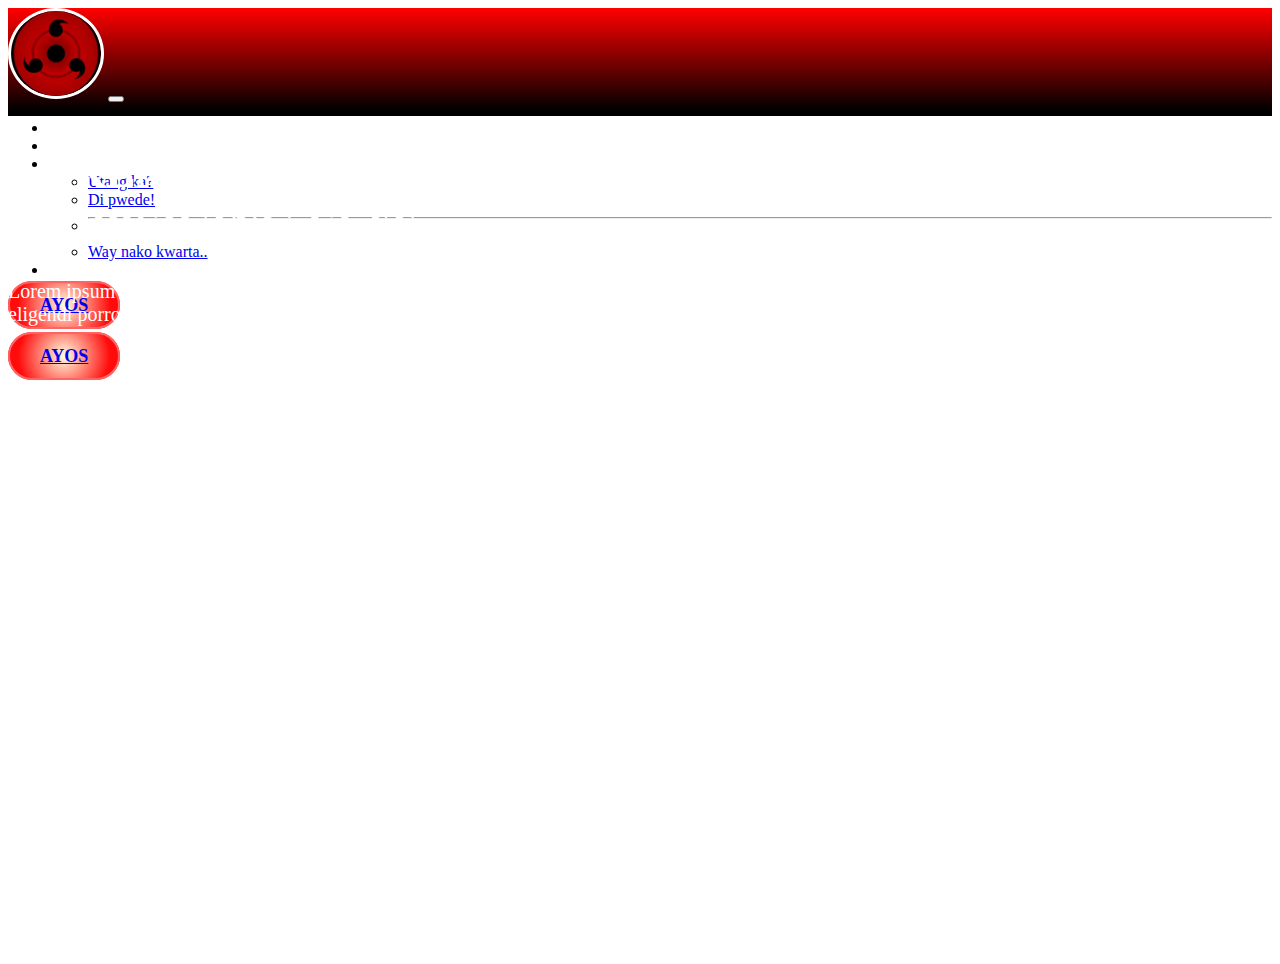
==== index.html @ bcce8194 "first commit" ====
<!DOCTYPE html>
<html lang="en">

<head>
    <meta charset="UTF-8">
    <meta name="viewport" content="width=device-width, initial-scale=1.0">
    <title>Crash Out</title>
    <link href="https://cdn.jsdelivr.net/npm/bootstrap@5.2.3/dist/css/bootstrap.min.css" rel="stylesheet"
        integrity="sha384-rbsA2VBKQhggwzxH7pPCaAqO46MgnOM80zW1RWuH61DGLwZJEdK2Kadq2F9CUG65" crossorigin="anonymous">
    <script src="https://cdn.jsdelivr.net/npm/bootstrap@5.2.3/dist/js/bootstrap.bundle.min.js"
        integrity="sha384-kenU1KFdBIe4zVF0s0G1M5b4hcpxyD9F7jL+jjXkk+Q2h455rYXK/7HAuoJl+0I4"
        crossorigin="anonymous"></script>
    <link rel="icon" type="image/x-icon" href="gags.jpg" alt="eyecon">
    <link rel="stylesheet" href="style.css">
</head>

<body>
    <nav class="navbar navbar-expand-lg">
        <div class="container">
            <img src="gags.jpg" alt="mata" class="imga">
            <button class="navbar-toggler" type="button" data-bs-toggle="collapse"
                data-bs-target="#navbarSupportedContent" aria-controls="navbarSupportedContent" aria-expanded="false"
                aria-label="Toggle navigation">
                <span class="navbar-toggler-icon"></span>
            </button>
            <div class="collapse navbar-collapse" id="navbarSupportedContent">
                <ul class="navbar-nav mx-auto mb-2 mb-lg-0">
                    <li class="nav-item">
                        <a class="nav-link" aria-current="page" href="#">Home</a>
                    </li>
                    <li class="nav-item">
                        <a class="nav-link" href="#">Link</a>
                    </li>
                    <li class="nav-item dropdown">
                        <a class="nav-link dropdown-toggle" href="#" role="button" data-bs-toggle="dropdown"
                            aria-expanded="false">
                            Dropdown
                        </a>
                        <ul class="dropdown-menu">
                            <li><a class="dropdown-item" href="#">Utang ka?</a></li>
                            <li><a class="dropdown-item" href="#">Di pwede!</a></li>
                            <li>
                                <hr class="dropdown-divider">
                            </li>
                            <li><a class="dropdown-item" href="#">Way nako kwarta..</a></li>
                        </ul>
                    </li>
                    <li class="nav-item">
                        <a class="nav-link disabled" aria-disabled="true">Disabled</a>
                    </li>
                </ul>
                <a href="#" class="btn btn-iyot">AYOS</a>
            </div>
        </div>
    </nav>
    <!-- Hero Section -->
    <div class="banner d-flex align-items-center">
        <div class="container">
            <div class="row">
                <div class="col-lg-12">
                    <h1>Lorem ipsum dolor, sit amet consectetur adipisicing elit.</h1>
                    <p>Lorem ipsum dolor sit amet consectetur adipisicing elit. Porro, dolorum sequi. Voluptatum
                        consequatur culpa et velit, eos nisi explicabo consequuntur error eligendi porro necessitatibus
                        modi inventore excepturi enim fugiat rem.</p>
                        <a href="#" class="btn btn-iyot">AYOS</a>
                </div>
            </div>
        </div>
    </div>
</body>

</html>
---- style.css ----
.navbar {
    background: linear-gradient(0deg, rgba(0,0,0,1) 5%, rgba(0,0,0,1) 5%, rgba(255,0,0,1) 100%);
    height: 12vh;
    box-shadow: 2px;
}

.navbar .nav-link {
    color: white;
    text-transform: uppercase;
    font-weight: 900;
}

.btn {
    padding: 12px 30px;
    font-weight: 900;
    font-size: 18px;
}

.btn-iyot {
    background: radial-gradient(circle, rgba(255,254,225,1) 0%, rgba(255,11,11,1) 79%);
    border: 2px solid rgb(255, 100, 100);
    border-radius: 60px;
    transition: all ease-in 0.5s;
}

.btn-iyot:hover {
    color: white;
    border: 2px solid rgb(255, 100, 100);
    background: radial-gradient(circle, rgba(240,40,40,1) 0%, rgba(255,254,225,1) 100%);
    transition: all ease-in 0.5s;
}

.imga {
    border-radius: 100%;
    width: 90px;
    border: 3px solid white;
}

.banner {
    background: url(red.jpg);
    height: 90vh;
    background-size: cover;
}

h1 {
    font-size: 45px;
    color: white;
    text-transform: uppercase;
    font-weight: 800;
}

.banner p {
    color: white;
    font-size: 20px;
}
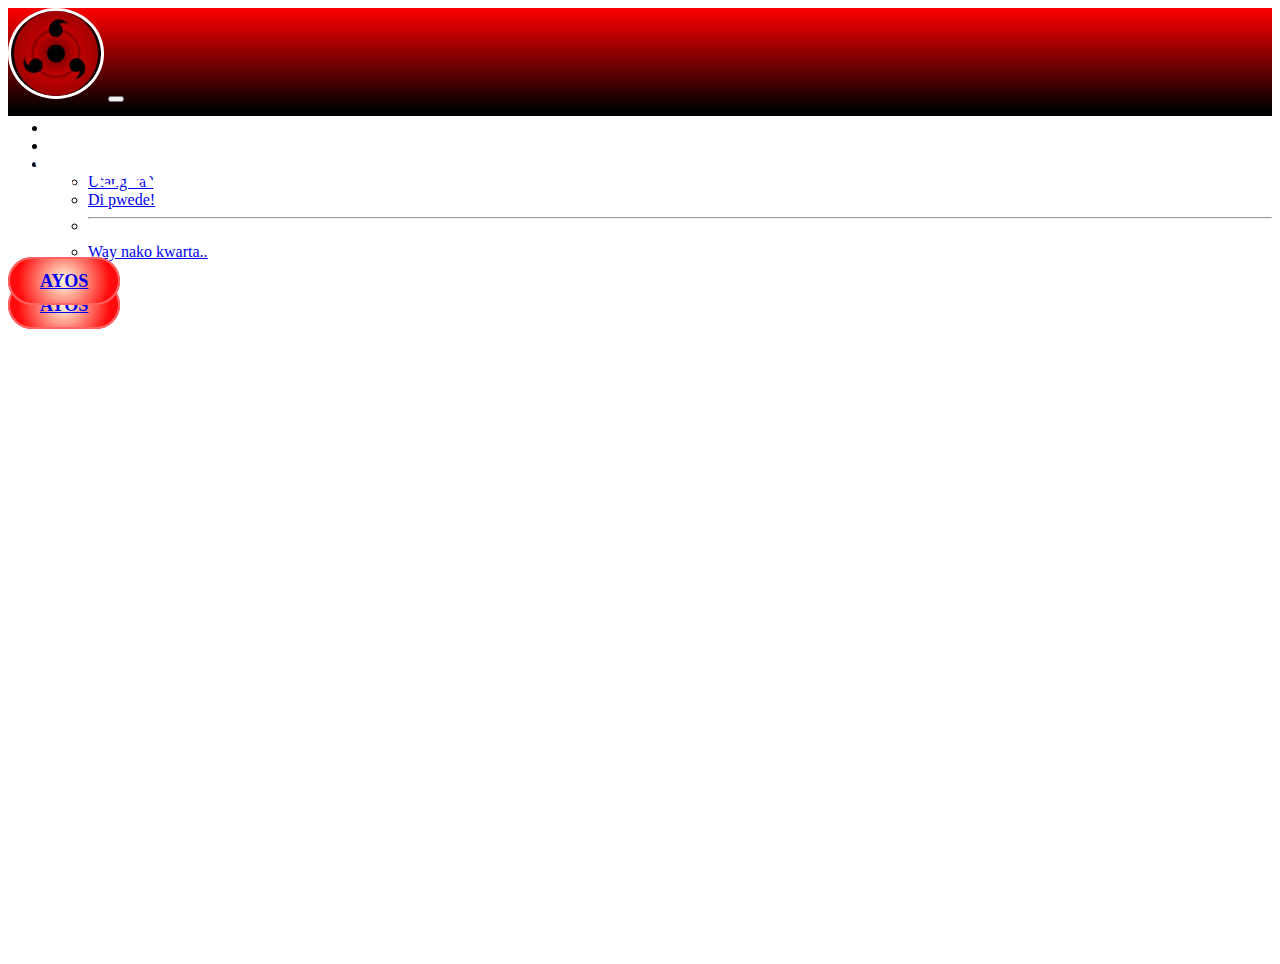
==== commit 29e9df1c: "Update index.html" ====
--- a/index.html
+++ b/index.html
@@ -58,10 +58,8 @@
         <div class="container">
             <div class="row">
                 <div class="col-lg-12">
-                    <h1>Lorem ipsum dolor, sit amet consectetur adipisicing elit.</h1>
-                    <p>Lorem ipsum dolor sit amet consectetur adipisicing elit. Porro, dolorum sequi. Voluptatum
-                        consequatur culpa et velit, eos nisi explicabo consequuntur error eligendi porro necessitatibus
-                        modi inventore excepturi enim fugiat rem.</p>
+                    <h1>GA-GRADUATE NGA BA TALAGA?.</h1>
+                    <p>Ewan.Find out on the next episode.</p>
                         <a href="#" class="btn btn-iyot">AYOS</a>
                 </div>
             </div>
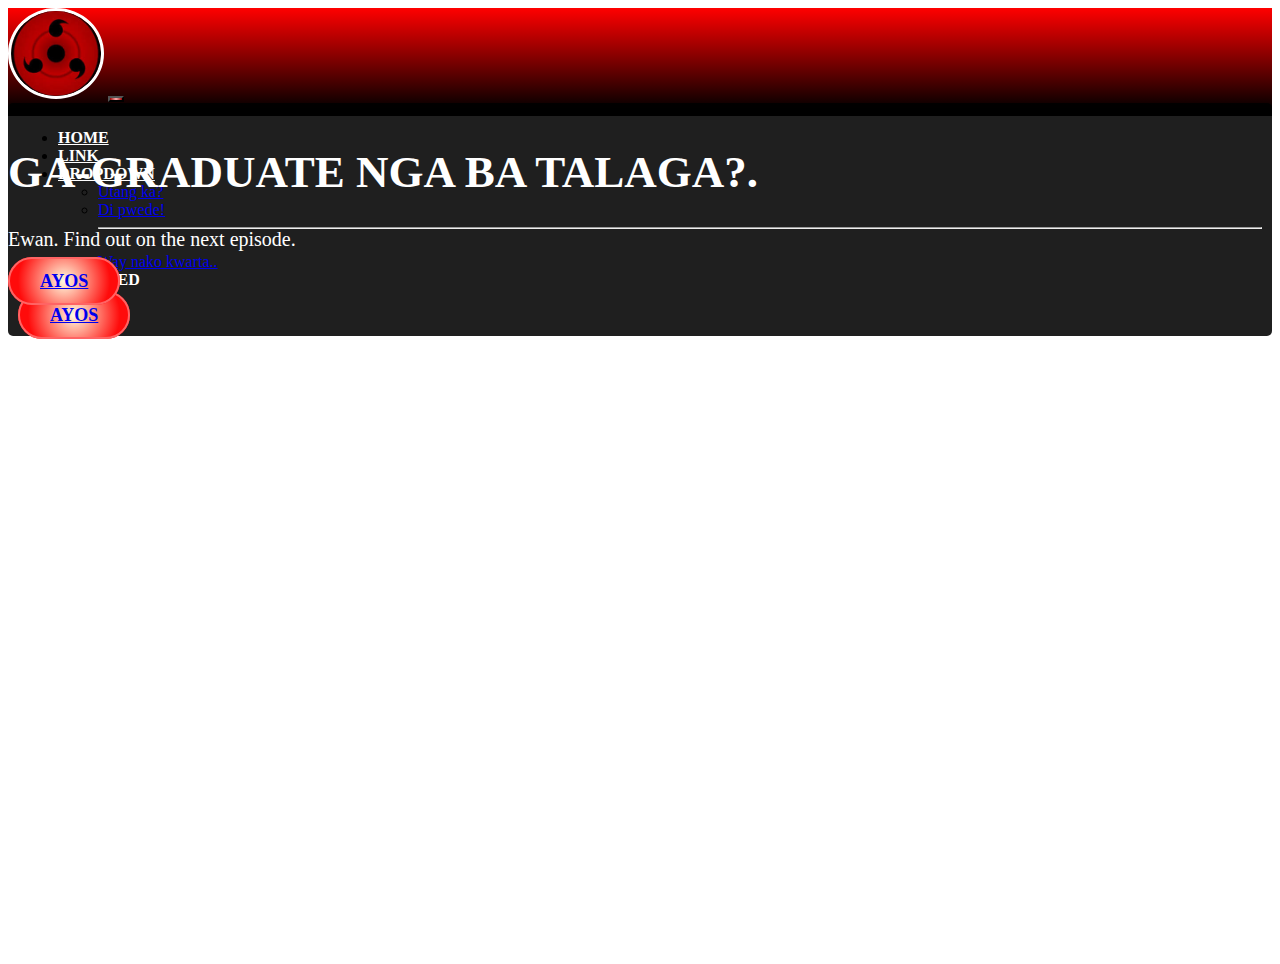
==== commit d566ed45: "Update index.html" ====
--- a/index.html
+++ b/index.html
@@ -59,7 +59,7 @@
             <div class="row">
                 <div class="col-lg-12">
                     <h1>GA-GRADUATE NGA BA TALAGA?.</h1>
-                    <p>Ewan.Find out on the next episode.</p>
+                    <p>Ewan. Find out on the next episode.</p>
                         <a href="#" class="btn btn-iyot">AYOS</a>
                 </div>
             </div>
@@ -67,4 +67,4 @@
     </div>
 </body>
 
-</html>+</html>
--- a/style.css
+++ b/style.css
@@ -4,10 +4,20 @@
     box-shadow: 2px;
 }
 
+.navbar-collapse {
+    background-color: rgba(0, 0, 0, 0.877);
+    padding: 10px;
+    border-radius: 5px;
+}
+
 .navbar .nav-link {
     color: white;
     text-transform: uppercase;
     font-weight: 900;
+}
+
+.navbar-toggler {
+    background: radial-gradient(circle, rgba(254,180,180,1) 0%, rgba(156,0,0,1) 100%);
 }
 
 .btn {
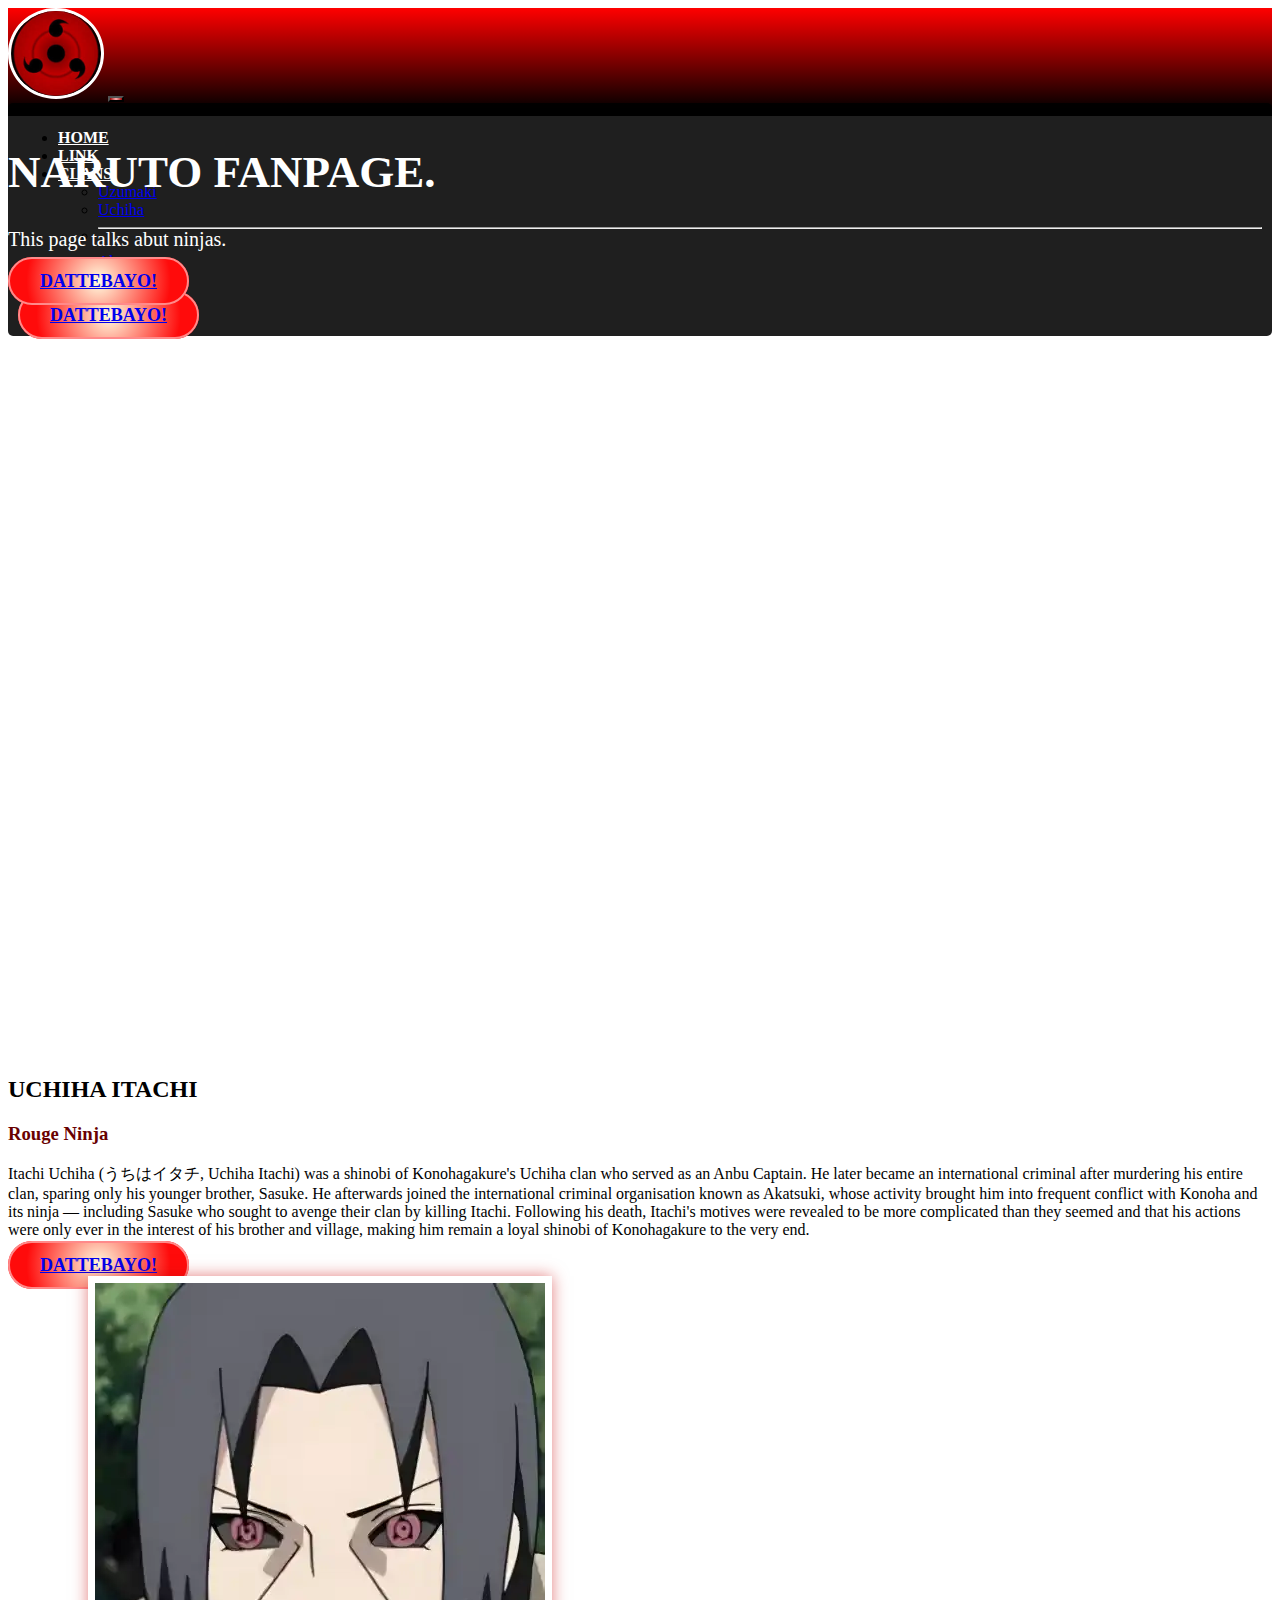
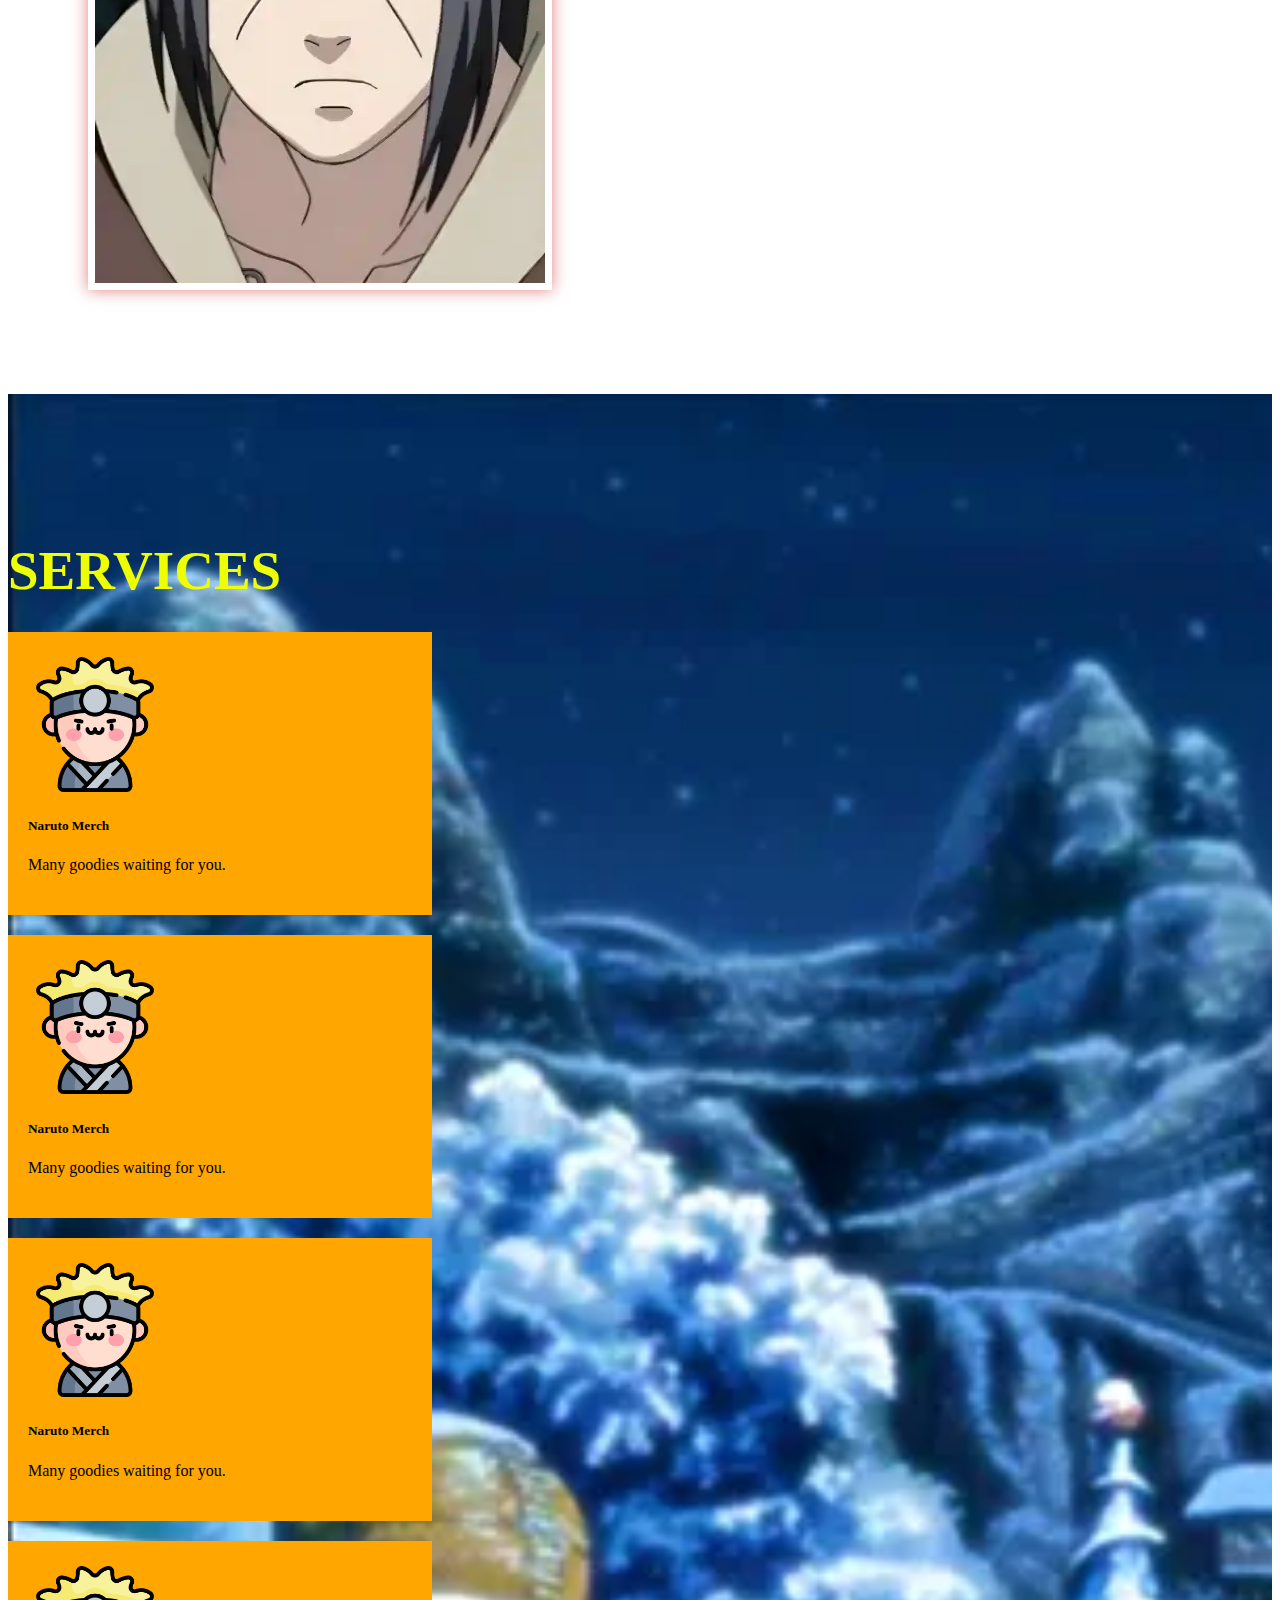
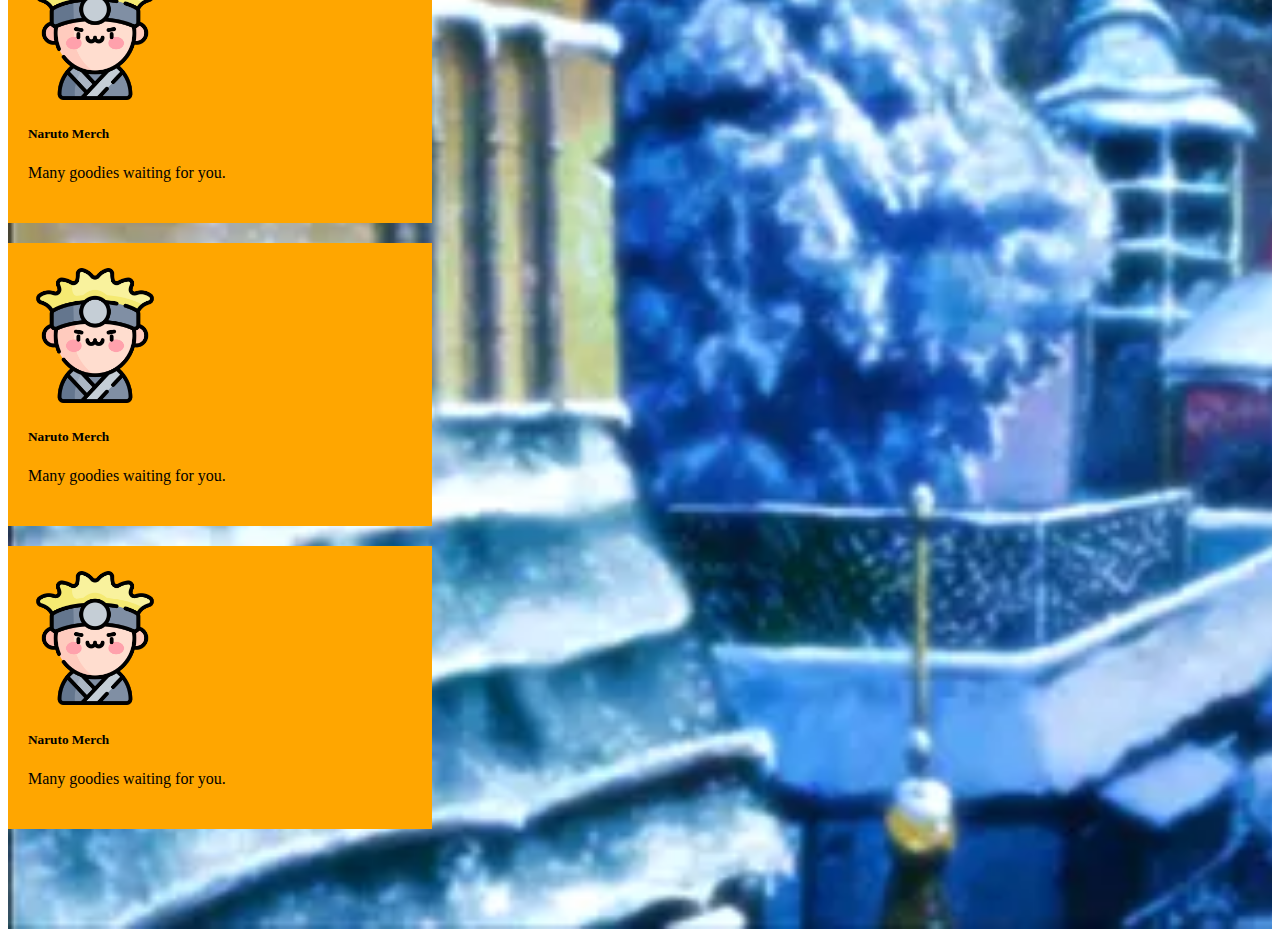
==== commit 02b5382c: "Add files via upload" ====
--- a/index.html
+++ b/index.html
@@ -26,7 +26,7 @@
             <div class="collapse navbar-collapse" id="navbarSupportedContent">
                 <ul class="navbar-nav mx-auto mb-2 mb-lg-0">
                     <li class="nav-item">
-                        <a class="nav-link" aria-current="page" href="#">Home</a>
+                        <a class="nav-link" id="tumok" aria-current="page" href="#">Home</a>
                     </li>
                     <li class="nav-item">
                         <a class="nav-link" href="#">Link</a>
@@ -34,22 +34,22 @@
                     <li class="nav-item dropdown">
                         <a class="nav-link dropdown-toggle" href="#" role="button" data-bs-toggle="dropdown"
                             aria-expanded="false">
-                            Dropdown
+                            Clans
                         </a>
                         <ul class="dropdown-menu">
-                            <li><a class="dropdown-item" href="#">Utang ka?</a></li>
-                            <li><a class="dropdown-item" href="#">Di pwede!</a></li>
+                            <li><a class="dropdown-item" href="#">Uzumaki</a></li>
+                            <li><a class="dropdown-item" href="#">Uchiha</a></li>
                             <li>
                                 <hr class="dropdown-divider">
                             </li>
-                            <li><a class="dropdown-item" href="#">Way nako kwarta..</a></li>
+                            <li><a class="dropdown-item" href="#">Aburame</a></li>
                         </ul>
                     </li>
                     <li class="nav-item">
                         <a class="nav-link disabled" aria-disabled="true">Disabled</a>
                     </li>
                 </ul>
-                <a href="#" class="btn btn-iyot">AYOS</a>
+                <a href="#" class="btn btn-iyot">DATTEBAYO!</a>
             </div>
         </div>
     </nav>
@@ -58,13 +58,93 @@
         <div class="container">
             <div class="row">
                 <div class="col-lg-12">
-                    <h1>GA-GRADUATE NGA BA TALAGA?.</h1>
-                    <p>Ewan. Find out on the next episode.</p>
-                        <a href="#" class="btn btn-iyot">AYOS</a>
+                    <h1>Naruto Fanpage.</h1>
+                    <p>This page talks abut ninjas.</p>
+                        <a href="#" class="btn btn-iyot">DATTEBAYO!</a>
                 </div>
             </div>
         </div>
     </div>
+
+    <!-- About Section -->
+    <section id="about">
+        <div class="container">
+            <div class="row">
+                <div class="col-lg-6">
+                    <h2>Uchiha Itachi</h3>
+                    <h3>Rouge Ninja</h2>
+                    <p>Itachi Uchiha (うちはイタチ, Uchiha Itachi) was a shinobi of Konohagakure's Uchiha clan who served as an Anbu Captain. He later became an international criminal after murdering his entire clan, sparing only his younger brother, Sasuke. He afterwards joined the international criminal organisation known as Akatsuki, whose activity brought him into frequent conflict with Konoha and its ninja — including Sasuke who sought to avenge their clan by killing Itachi. Following his death, Itachi's motives were revealed to be more complicated than they seemed and that his actions were only ever in the interest of his brother and village, making him remain a loyal shinobi of Konohagakure to the very end.</p>
+                    <a href="#" class="btn btn-iyot">DATTEBAYO!</a>
+                </div>
+                <div class="col-lg-6">
+                    <img src="gagu.webp" alt="abnu">
+                </div>
+            </div>
+        </div>
+    </section>
+
+    <!-- Services -->
+     <section class="services">
+        <div class="container">
+            <h2 class="text-center">Services</h2>
+            <div class="row">
+                <div class="col d-flex justify-content-center">
+                    <div class="card" style="width: 24rem;">
+                        <img src="ninja.png" class="card-img-top mx-auto" alt="...">
+                        <div class="card-body text-center">
+                            <h5 class="card-title">Naruto Merch</h5>
+                          <p class="card-text">Many goodies waiting for you.</p>
+                        </div>
+                      </div>
+                </div>
+                <div class="col d-flex justify-content-center">
+                    <div class="card" style="width: 24rem;">
+                        <img src="ninja.png" class="card-img-top mx-auto" alt="...">
+                        <div class="card-body text-center">
+                            <h5 class="card-title">Naruto Merch</h5>
+                          <p class="card-text">Many goodies waiting for you.</p>
+                        </div>
+                      </div>
+                </div>
+                <div class="col d-flex justify-content-center">
+                    <div class="card" style="width: 24rem;">
+                        <img src="ninja.png" class="card-img-top mx-auto" alt="...">
+                        <div class="card-body text-center">
+                            <h5 class="card-title">Naruto Merch</h5>
+                          <p class="card-text">Many goodies waiting for you.</p>
+                        </div>
+                      </div>
+                </div>
+                <div class="col d-flex justify-content-center">
+                    <div class="card" style="width: 24rem;">
+                        <img src="ninja.png" class="card-img-top mx-auto" alt="...">
+                        <div class="card-body text-center">
+                            <h5 class="card-title">Naruto Merch</h5>
+                          <p class="card-text">Many goodies waiting for you.</p>
+                        </div>
+                      </div>
+                </div>
+                <div class="col d-flex justify-content-center">
+                    <div class="card" style="width: 24rem;">
+                        <img src="ninja.png" class="card-img-top mx-auto" alt="...">
+                        <div class="card-body text-center">
+                            <h5 class="card-title">Naruto Merch</h5>
+                          <p class="card-text">Many goodies waiting for you.</p>
+                        </div>
+                      </div>
+                </div>
+                <div class="col d-flex justify-content-center">
+                    <div class="card" style="width: 24rem;">
+                        <img src="ninja.png" class="card-img-top mx-auto" alt="...">
+                        <div class="card-body text-center">
+                            <h5 class="card-title">Naruto Merch</h5>
+                          <p class="card-text">Many goodies waiting for you.</p>
+                        </div>
+                      </div>
+                </div>
+            </div>
+        </div>
+     </section>
 </body>
 
 </html>
--- a/style.css
+++ b/style.css
@@ -1,5 +1,5 @@
 .navbar {
-    background: linear-gradient(0deg, rgba(0,0,0,1) 5%, rgba(0,0,0,1) 5%, rgba(255,0,0,1) 100%);
+    background: linear-gradient(0deg, rgba(0, 0, 0, 1) 5%, rgba(0, 0, 0, 1) 5%, rgba(255, 0, 0, 1) 100%);
     height: 12vh;
     box-shadow: 2px;
 }
@@ -17,7 +17,7 @@
 }
 
 .navbar-toggler {
-    background: radial-gradient(circle, rgba(254,180,180,1) 0%, rgba(156,0,0,1) 100%);
+    background: radial-gradient(circle, rgba(254, 180, 180, 1) 0%, rgba(156, 0, 0, 1) 100%);
 }
 
 .btn {
@@ -27,8 +27,8 @@
 }
 
 .btn-iyot {
-    background: radial-gradient(circle, rgba(255,254,225,1) 0%, rgba(255,11,11,1) 79%);
-    border: 2px solid rgb(255, 100, 100);
+    background: radial-gradient(circle, rgba(255, 254, 225, 1) 0%, rgba(255, 11, 11, 1) 79%);
+    border: 2px solid rgb(255, 138, 138);
     border-radius: 60px;
     transition: all ease-in 0.5s;
 }
@@ -36,7 +36,7 @@
 .btn-iyot:hover {
     color: white;
     border: 2px solid rgb(255, 100, 100);
-    background: radial-gradient(circle, rgba(240,40,40,1) 0%, rgba(255,254,225,1) 100%);
+    background: radial-gradient(circle, rgba(240, 40, 40, 1) 0%, rgba(255, 254, 225, 1) 100%);
     transition: all ease-in 0.5s;
 }
 
@@ -64,3 +64,60 @@
     font-size: 20px;
 }
 
+section {
+    padding: 100px 0;
+}
+
+#about h2 {
+    font-weight: 800;
+    text-transform: uppercase;
+}
+
+#about h3 {
+    color: rgb(105, 1, 1);
+}
+
+#about img {
+    border: 7px solid rgb(255, 255, 255);
+    box-shadow: 0 0 15px 0 rgba(202, 12, 12, 0.521);
+    margin-left: 80px;
+}
+
+.card-img-top {
+    width: 35%;
+}
+
+.card {
+    background-color: rgb(255, 166, 0);
+    padding: 25px 20px;
+    transition: all ease-in 0.5s;
+    margin-top: 20px;
+}
+
+.card:hover {
+    background: rgb(217, 198, 111);
+    background: radial-gradient(circle, rgb(235, 117, 48) 0%, rgb(241, 92, 5) 100%);
+}
+
+.card:hover .card-title,
+.card:hover .card-text {
+    color: #ffffff;
+}
+
+.services h2 {
+    text-transform: uppercase;
+    font-weight: 800;
+    font-size: 55px;
+    color: rgb(238, 255, 0);
+    margin-bottom: 30px;
+}
+
+.services {
+    background: url(konoha.webp);
+    background-size: cover;
+}
+
+/* #about {
+    background: url(konoha.webp);
+    background-size: cover;
+} */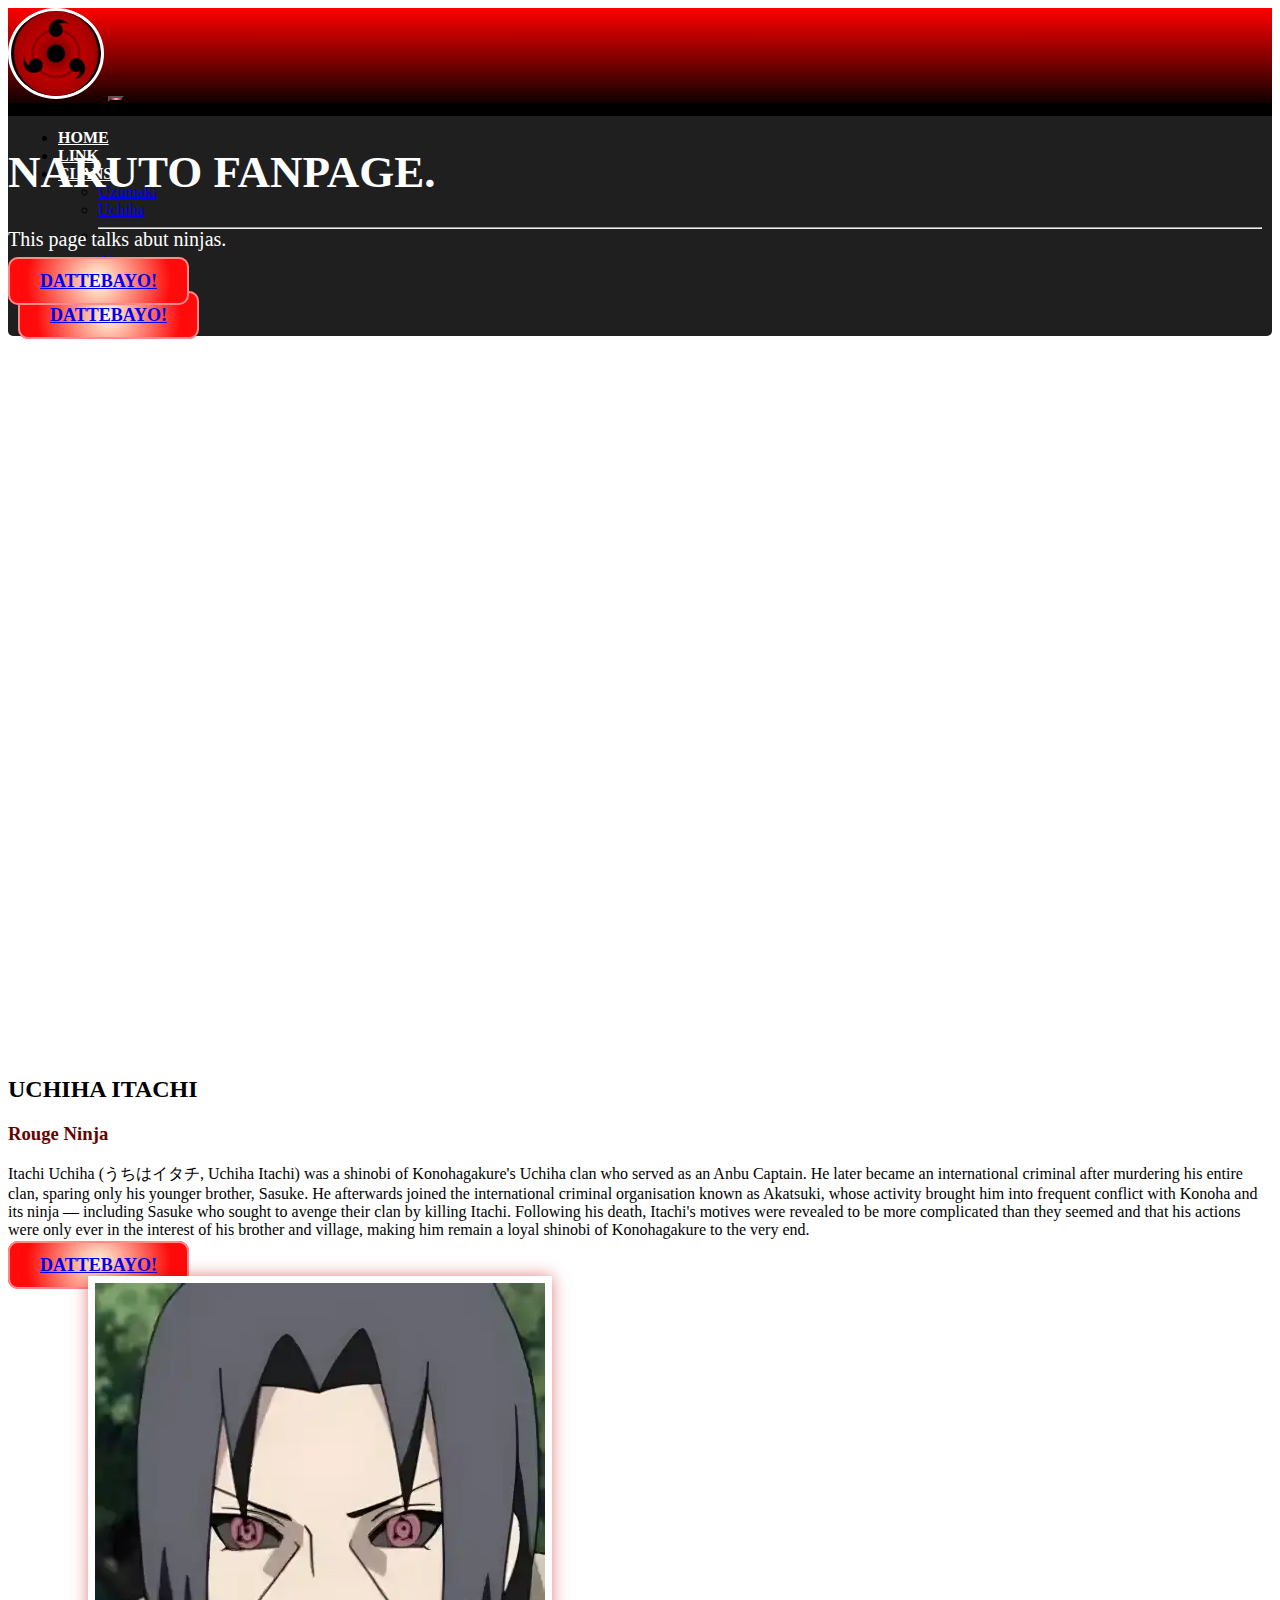
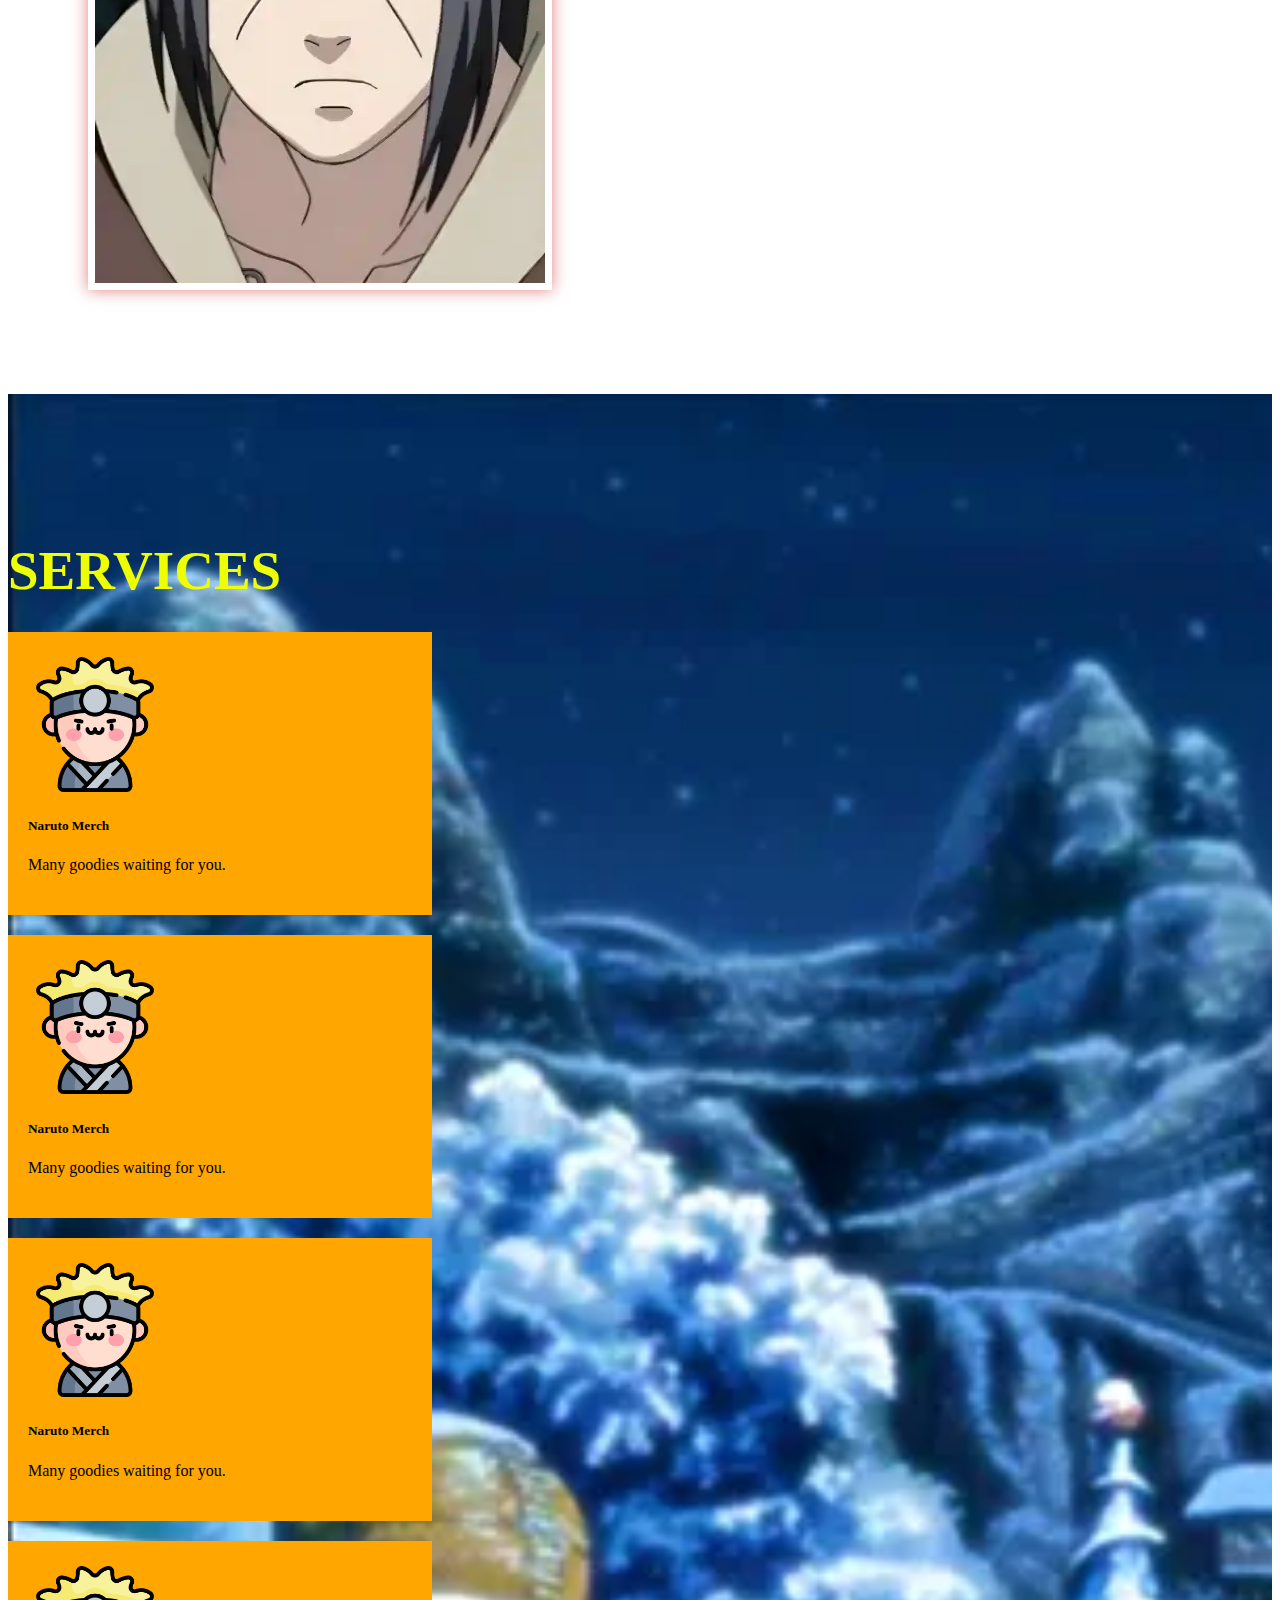
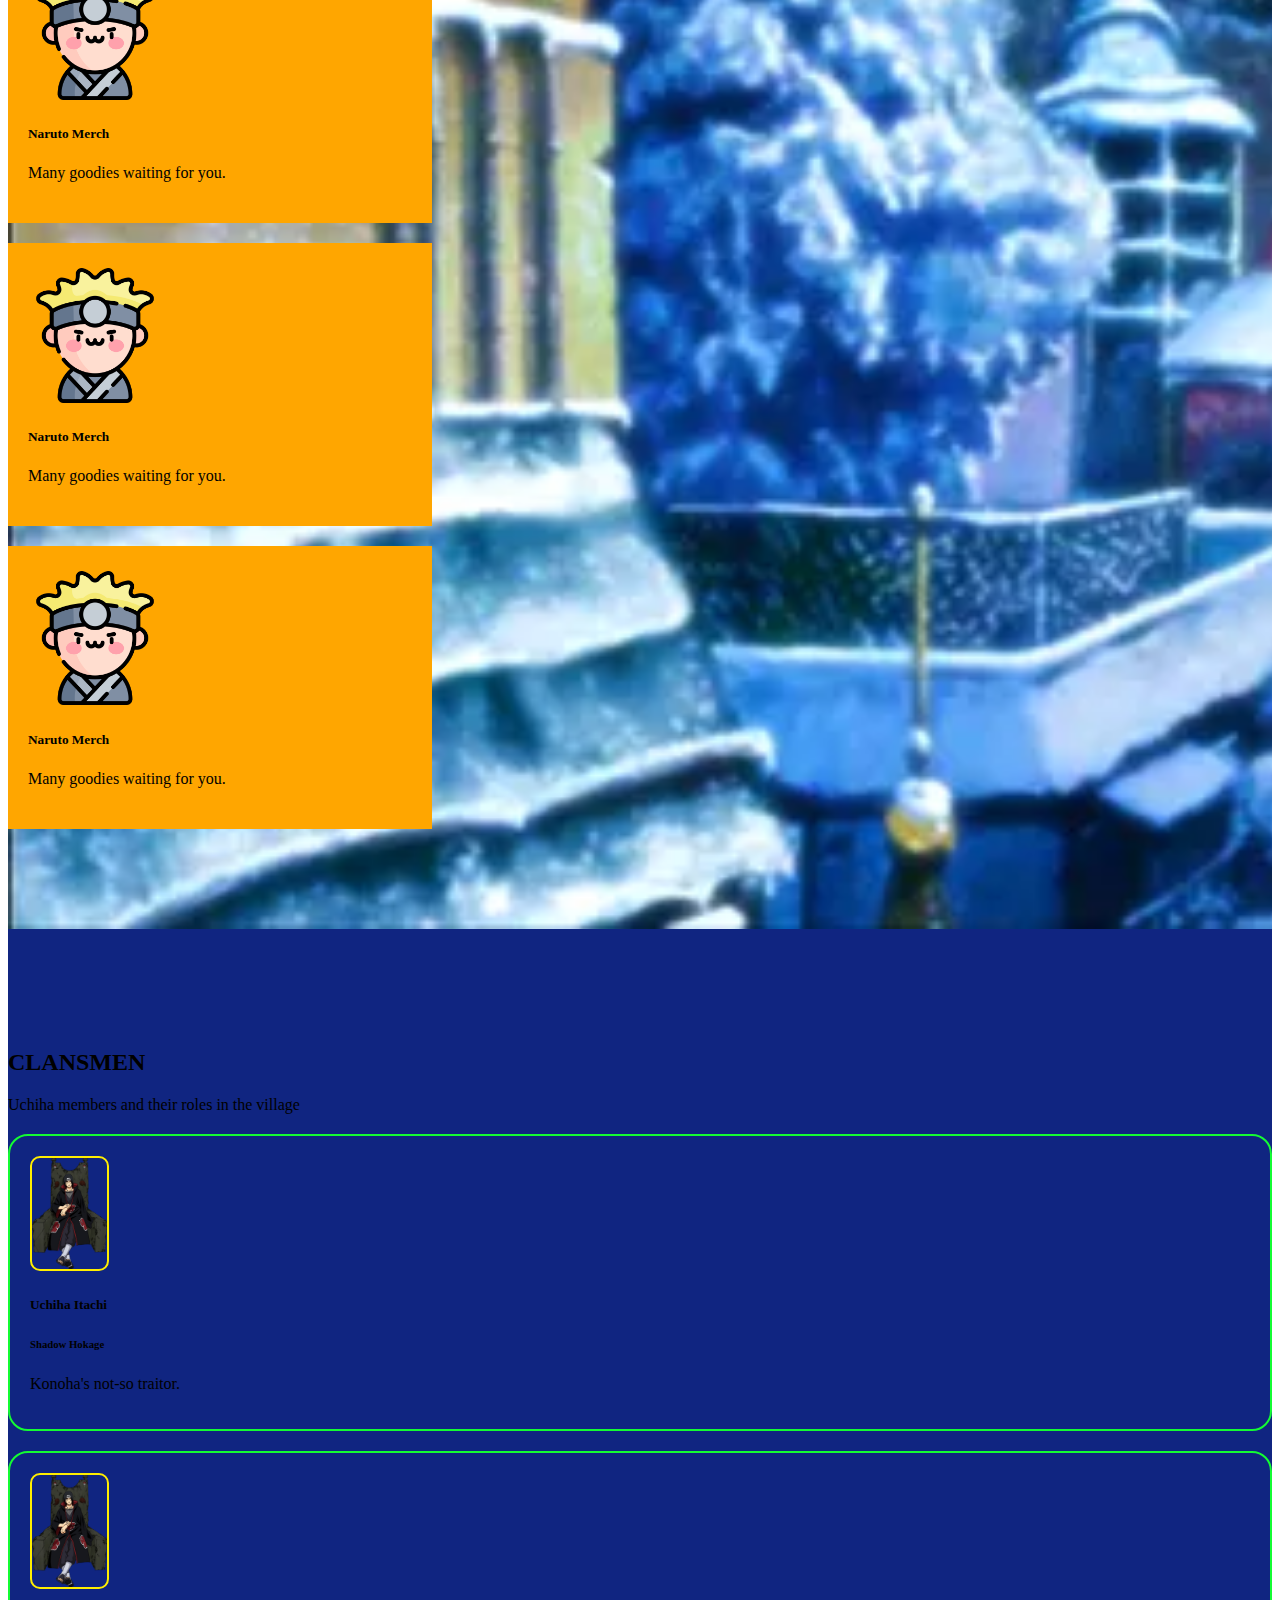
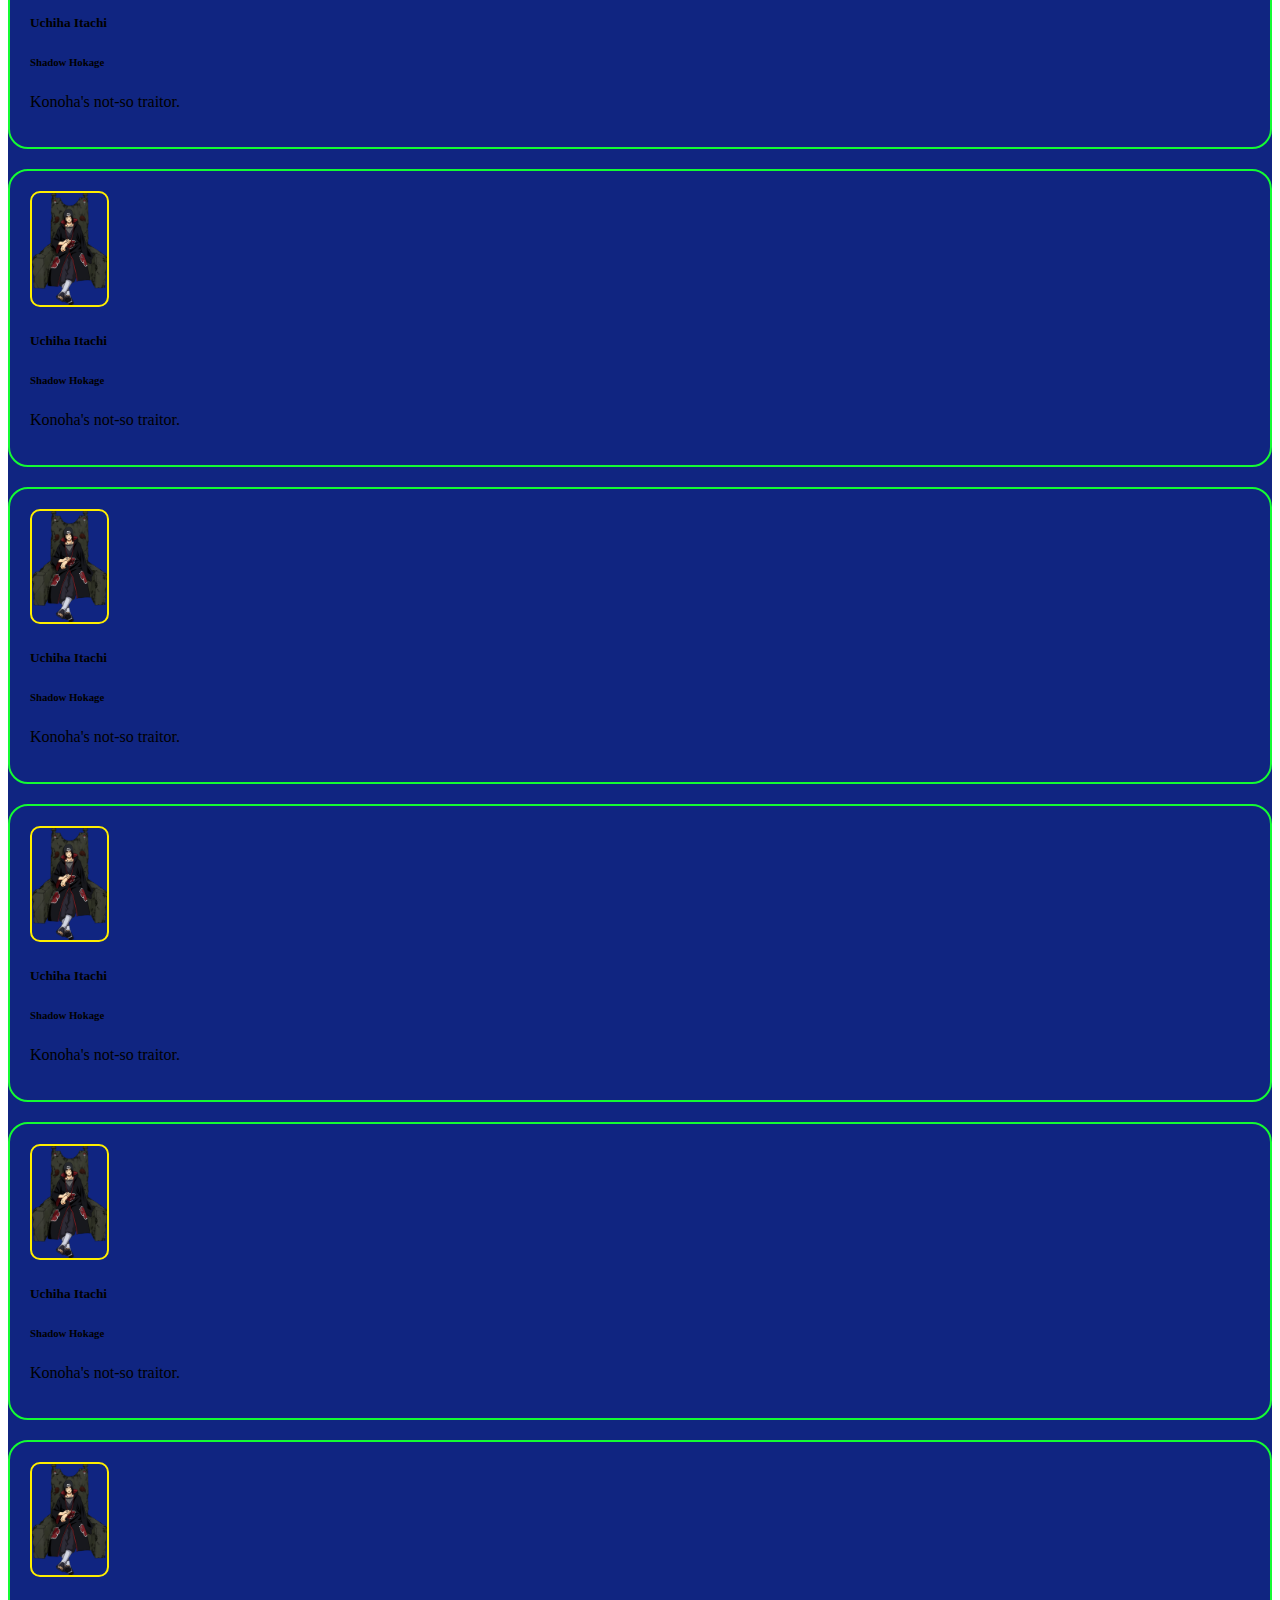
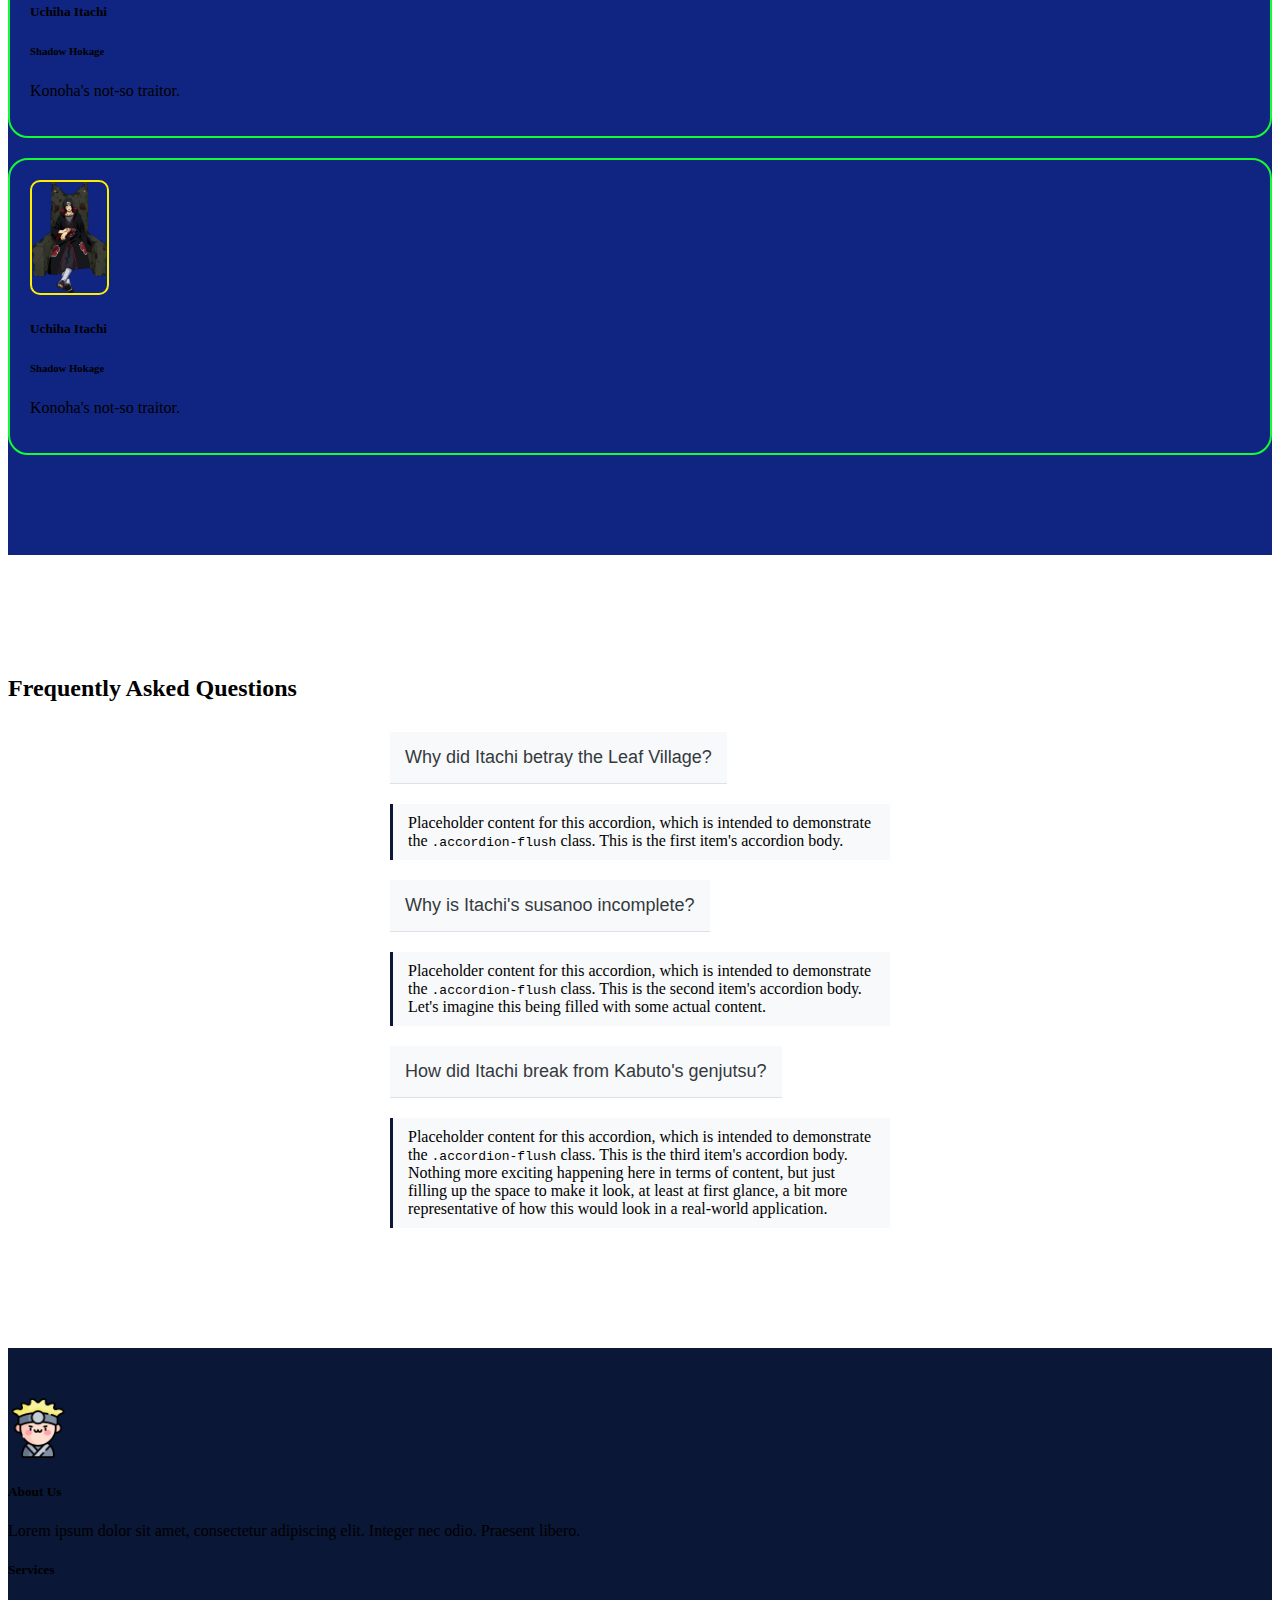
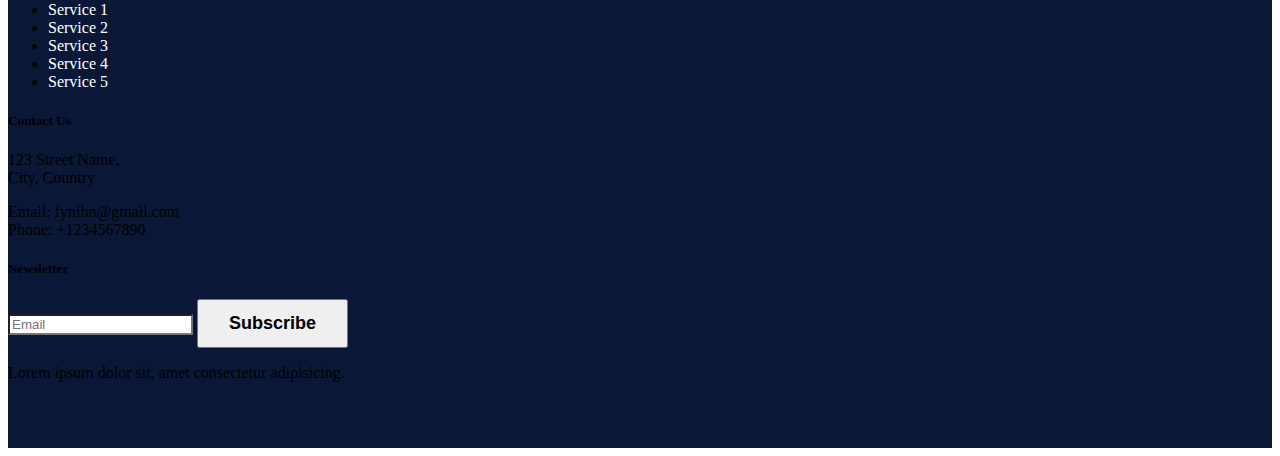
==== commit 7d8beeaa: "Add files via upload" ====
--- a/index.html
+++ b/index.html
@@ -60,7 +60,7 @@
                 <div class="col-lg-12">
                     <h1>Naruto Fanpage.</h1>
                     <p>This page talks abut ninjas.</p>
-                        <a href="#" class="btn btn-iyot">DATTEBAYO!</a>
+                    <a href="#" class="btn btn-iyot">DATTEBAYO!</a>
                 </div>
             </div>
         </div>
@@ -72,8 +72,16 @@
             <div class="row">
                 <div class="col-lg-6">
                     <h2>Uchiha Itachi</h3>
-                    <h3>Rouge Ninja</h2>
-                    <p>Itachi Uchiha (うちはイタチ, Uchiha Itachi) was a shinobi of Konohagakure's Uchiha clan who served as an Anbu Captain. He later became an international criminal after murdering his entire clan, sparing only his younger brother, Sasuke. He afterwards joined the international criminal organisation known as Akatsuki, whose activity brought him into frequent conflict with Konoha and its ninja — including Sasuke who sought to avenge their clan by killing Itachi. Following his death, Itachi's motives were revealed to be more complicated than they seemed and that his actions were only ever in the interest of his brother and village, making him remain a loyal shinobi of Konohagakure to the very end.</p>
+                        <h3>Rouge Ninja
+                    </h2>
+                    <p>Itachi Uchiha (うちはイタチ, Uchiha Itachi) was a shinobi of Konohagakure's Uchiha clan who served as
+                        an Anbu Captain. He later became an international criminal after murdering his entire clan,
+                        sparing only his younger brother, Sasuke. He afterwards joined the international criminal
+                        organisation known as Akatsuki, whose activity brought him into frequent conflict with Konoha
+                        and its ninja — including Sasuke who sought to avenge their clan by killing Itachi. Following
+                        his death, Itachi's motives were revealed to be more complicated than they seemed and that his
+                        actions were only ever in the interest of his brother and village, making him remain a loyal
+                        shinobi of Konohagakure to the very end.</p>
                     <a href="#" class="btn btn-iyot">DATTEBAYO!</a>
                 </div>
                 <div class="col-lg-6">
@@ -84,7 +92,7 @@
     </section>
 
     <!-- Services -->
-     <section class="services">
+    <section class="services">
         <div class="container">
             <h2 class="text-center">Services</h2>
             <div class="row">
@@ -93,58 +101,265 @@
                         <img src="ninja.png" class="card-img-top mx-auto" alt="...">
                         <div class="card-body text-center">
                             <h5 class="card-title">Naruto Merch</h5>
-                          <p class="card-text">Many goodies waiting for you.</p>
-                        </div>
+                            <p class="card-text">Many goodies waiting for you.</p>
+                        </div>
+                    </div>
+                </div>
+                <div class="col d-flex justify-content-center">
+                    <div class="card" style="width: 24rem;">
+                        <img src="ninja.png" class="card-img-top mx-auto" alt="...">
+                        <div class="card-body text-center">
+                            <h5 class="card-title">Naruto Merch</h5>
+                            <p class="card-text">Many goodies waiting for you.</p>
+                        </div>
+                    </div>
+                </div>
+                <div class="col d-flex justify-content-center">
+                    <div class="card" style="width: 24rem;">
+                        <img src="ninja.png" class="card-img-top mx-auto" alt="...">
+                        <div class="card-body text-center">
+                            <h5 class="card-title">Naruto Merch</h5>
+                            <p class="card-text">Many goodies waiting for you.</p>
+                        </div>
+                    </div>
+                </div>
+                <div class="col d-flex justify-content-center">
+                    <div class="card" style="width: 24rem;">
+                        <img src="ninja.png" class="card-img-top mx-auto" alt="...">
+                        <div class="card-body text-center">
+                            <h5 class="card-title">Naruto Merch</h5>
+                            <p class="card-text">Many goodies waiting for you.</p>
+                        </div>
+                    </div>
+                </div>
+                <div class="col d-flex justify-content-center">
+                    <div class="card" style="width: 24rem;">
+                        <img src="ninja.png" class="card-img-top mx-auto" alt="...">
+                        <div class="card-body text-center">
+                            <h5 class="card-title">Naruto Merch</h5>
+                            <p class="card-text">Many goodies waiting for you.</p>
+                        </div>
+                    </div>
+                </div>
+                <div class="col d-flex justify-content-center">
+                    <div class="card" style="width: 24rem;">
+                        <img src="ninja.png" class="card-img-top mx-auto" alt="...">
+                        <div class="card-body text-center">
+                            <h5 class="card-title">Naruto Merch</h5>
+                            <p class="card-text">Many goodies waiting for you.</p>
+                        </div>
+                    </div>
+                </div>
+            </div>
+        </div>
+    </section>
+
+    <!-- Reviews -->
+    <section id="review">
+        <div class="container">
+            <div class="text-center text-light">
+                <h2>CLANSMEN</h2>
+                <p>Uchiha members and their roles in the village</p>
+            </div>
+            <!-- rows here -->
+             <div class="row row-cols-lg-4">
+                <div class="col">
+                    <div class="testimonial">
+                        <div class="">
+                            <div class="d-flex">
+                                <img src="itach.png" alt="">
+                                <div class="text-light ms-3">
+                                    <h5>Uchiha Itachi</h5>
+                                    <h6>Shadow Hokage</h6>
+                                </div>
+                            </div>
+                            <p class="text-light mt-3">Konoha's not-so traitor.</p>
+                        </div>
+                    </div>
+                </div>
+                <div class="col">
+                    <div class="testimonial">
+                        <div class="">
+                            <div class="d-flex">
+                                <img src="itach.png" alt="">
+                                <div class="text-light ms-3">
+                                    <h5>Uchiha Itachi</h5>
+                                    <h6>Shadow Hokage</h6>
+                                </div>
+                            </div>
+                            <p class="text-light mt-3">Konoha's not-so traitor.</p>
+                        </div>
+                    </div>
+                </div>
+                <div class="col">
+                    <div class="testimonial">
+                        <div class="">
+                            <div class="d-flex">
+                                <img src="itach.png" alt="">
+                                <div class="text-light ms-3">
+                                    <h5>Uchiha Itachi</h5>
+                                    <h6>Shadow Hokage</h6>
+                                </div>
+                            </div>
+                            <p class="text-light mt-3">Konoha's not-so traitor.</p>
+                        </div>
+                    </div>
+                </div>
+                <div class="col">
+                    <div class="testimonial">
+                        <div class="">
+                            <div class="d-flex">
+                                <img src="itach.png" alt="">
+                                <div class="text-light ms-3">
+                                    <h5>Uchiha Itachi</h5>
+                                    <h6>Shadow Hokage</h6>
+                                </div>
+                            </div>
+                            <p class="text-light mt-3">Konoha's not-so traitor.</p>
+                        </div>
+                    </div>
+                </div>
+                <div class="col">
+                    <div class="testimonial">
+                        <div class="">
+                            <div class="d-flex">
+                                <img src="itach.png" alt="">
+                                <div class="text-light ms-3">
+                                    <h5>Uchiha Itachi</h5>
+                                    <h6>Shadow Hokage</h6>
+                                </div>
+                            </div>
+                            <p class="text-light mt-3">Konoha's not-so traitor.</p>
+                        </div>
+                    </div>
+                </div>
+                <div class="col">
+                    <div class="testimonial">
+                        <div class="">
+                            <div class="d-flex">
+                                <img src="itach.png" alt="">
+                                <div class="text-light ms-3">
+                                    <h5>Uchiha Itachi</h5>
+                                    <h6>Shadow Hokage</h6>
+                                </div>
+                            </div>
+                            <p class="text-light mt-3">Konoha's not-so traitor.</p>
+                        </div>
+                    </div>
+                </div>
+                <div class="col">
+                    <div class="testimonial">
+                        <div class="">
+                            <div class="d-flex">
+                                <img src="itach.png" alt="">
+                                <div class="text-light ms-3">
+                                    <h5>Uchiha Itachi</h5>
+                                    <h6>Shadow Hokage</h6>
+                                </div>
+                            </div>
+                            <p class="text-light mt-3">Konoha's not-so traitor.</p>
+                        </div>
+                    </div>
+                </div>
+                <div class="col">
+                    <div class="testimonial">
+                        <div class="">
+                            <div class="d-flex">
+                                <img src="itach.png" alt="">
+                                <div class="text-light ms-3">
+                                    <h5>Uchiha Itachi</h5>
+                                    <h6>Shadow Hokage</h6>
+                                </div>
+                            </div>
+                            <p class="text-light mt-3">Konoha's not-so traitor.</p>
+                        </div>
+                    </div>
+                </div>
+             </div>
+        </div>
+    </section>
+
+    <!-- faq -->
+    <section id="faq">
+        <div class="container">
+            <h2 class="text-center">Frequently Asked Questions</h2>
+            <div class="faq-section">
+                <div class="accordion accordion-flush" id="accordionFlushExample">
+                    <div class="accordion-item">
+                      <h2 class="accordion-header">
+                        <button class="accordion-button collapsed" type="button" data-bs-toggle="collapse" data-bs-target="#flush-collapseOne" aria-expanded="false" aria-controls="flush-collapseOne">
+                          Why did Itachi betray the Leaf Village?
+                        </button>
+                      </h2>
+                      <div id="flush-collapseOne" class="accordion-collapse collapse" data-bs-parent="#accordionFlushExample">
+                        <div class="accordion-body">Placeholder content for this accordion, which is intended to demonstrate the <code>.accordion-flush</code> class. This is the first item's accordion body.</div>
                       </div>
-                </div>
-                <div class="col d-flex justify-content-center">
-                    <div class="card" style="width: 24rem;">
-                        <img src="ninja.png" class="card-img-top mx-auto" alt="...">
-                        <div class="card-body text-center">
-                            <h5 class="card-title">Naruto Merch</h5>
-                          <p class="card-text">Many goodies waiting for you.</p>
-                        </div>
+                    </div>
+                    <div class="accordion-item">
+                      <h2 class="accordion-header">
+                        <button class="accordion-button collapsed" type="button" data-bs-toggle="collapse" data-bs-target="#flush-collapseTwo" aria-expanded="false" aria-controls="flush-collapseTwo">
+                          Why is Itachi's susanoo incomplete?
+                        </button>
+                      </h2>
+                      <div id="flush-collapseTwo" class="accordion-collapse collapse" data-bs-parent="#accordionFlushExample">
+                        <div class="accordion-body">Placeholder content for this accordion, which is intended to demonstrate the <code>.accordion-flush</code> class. This is the second item's accordion body. Let's imagine this being filled with some actual content.</div>
                       </div>
-                </div>
-                <div class="col d-flex justify-content-center">
-                    <div class="card" style="width: 24rem;">
-                        <img src="ninja.png" class="card-img-top mx-auto" alt="...">
-                        <div class="card-body text-center">
-                            <h5 class="card-title">Naruto Merch</h5>
-                          <p class="card-text">Many goodies waiting for you.</p>
-                        </div>
+                    </div>
+                    <div class="accordion-item">
+                      <h2 class="accordion-header">
+                        <button class="accordion-button collapsed" type="button" data-bs-toggle="collapse" data-bs-target="#flush-collapseThree" aria-expanded="false" aria-controls="flush-collapseThree">
+                          How did Itachi break from Kabuto's genjutsu?
+                        </button>
+                      </h2>
+                      <div id="flush-collapseThree" class="accordion-collapse collapse" data-bs-parent="#accordionFlushExample">
+                        <div class="accordion-body">Placeholder content for this accordion, which is intended to demonstrate the <code>.accordion-flush</code> class. This is the third item's accordion body. Nothing more exciting happening here in terms of content, but just filling up the space to make it look, at least at first glance, a bit more representative of how this would look in a real-world application.</div>
                       </div>
-                </div>
-                <div class="col d-flex justify-content-center">
-                    <div class="card" style="width: 24rem;">
-                        <img src="ninja.png" class="card-img-top mx-auto" alt="...">
-                        <div class="card-body text-center">
-                            <h5 class="card-title">Naruto Merch</h5>
-                          <p class="card-text">Many goodies waiting for you.</p>
-                        </div>
-                      </div>
-                </div>
-                <div class="col d-flex justify-content-center">
-                    <div class="card" style="width: 24rem;">
-                        <img src="ninja.png" class="card-img-top mx-auto" alt="...">
-                        <div class="card-body text-center">
-                            <h5 class="card-title">Naruto Merch</h5>
-                          <p class="card-text">Many goodies waiting for you.</p>
-                        </div>
-                      </div>
-                </div>
-                <div class="col d-flex justify-content-center">
-                    <div class="card" style="width: 24rem;">
-                        <img src="ninja.png" class="card-img-top mx-auto" alt="...">
-                        <div class="card-body text-center">
-                            <h5 class="card-title">Naruto Merch</h5>
-                          <p class="card-text">Many goodies waiting for you.</p>
-                        </div>
-                      </div>
-                </div>
-            </div>
-        </div>
-     </section>
+                    </div>
+                  </div>
+            </div>
+        </div>
+    </section>
+
+    <!--FOOTER -->
+    <footer class="footer text-white" id="footer">
+        <div class="container">
+            <div class="row al">
+                <div class="col-md-3 col-sm-6 text-lg-start text-center">
+                    <a class="navbar-brand" href="#">
+                        <img src="ninja.png" alt="Logo" height="60px">
+                    </a>
+                    <h5 class="mt-4">About Us</h5>
+                    <p>Lorem ipsum dolor sit amet, consectetur adipiscing elit. Integer nec odio. Praesent libero.</p>
+                </div>
+                <div class="col-md-3 col-sm-6 text-lg-start ps-lg-5 ps-0 text-center ">
+                    <h5>Services</h5>
+                    <ul class="list-unstyled">
+                        <li><a href="#">Service 1</a></li>
+                        <li><a href="#">Service 2</a></li>
+                        <li><a href="#">Service 3</a></li>
+                        <li><a href="#">Service 4</a></li>
+                        <li><a href="#">Service 5</a></li>
+                    </ul>
+                </div>
+                <div class="col-md-3 col-sm-6 text-lg-start text-center">
+                    <h5>Contact Us</h5>
+                    <p>123 Street Name,<br>City, Country</p>
+                    <p>Email: fynihn@gmail.com<br>Phone: +1234567890</p>
+                </div>
+                <div class="col-md-3 col-sm-6 text-lg-start  text-center">
+                    <h5>Newsletter</h5>
+                    <form>
+                        <div class="input-group mb-3">
+                            <input type="text" class="form-control" style="border-radius: 1px;" placeholder="Email"
+                                aria-label="email" aria-describedby="button-addon2">
+                            <button class="btn btn-outline-light" type="button" id="button-addon2">Subscribe</button>
+                        </div>
+                    </form>
+                    <p>Lorem ipsum dolor sit, amet consectetur adipisicing.</p>
+                </div>
+            </div>
+        </div>
+    </footer>
 </body>
 
-</html>
+</html>--- a/style.css
+++ b/style.css
@@ -29,7 +29,7 @@
 .btn-iyot {
     background: radial-gradient(circle, rgba(255, 254, 225, 1) 0%, rgba(255, 11, 11, 1) 79%);
     border: 2px solid rgb(255, 138, 138);
-    border-radius: 60px;
+    border-radius: 10px;
     transition: all ease-in 0.5s;
 }
 
@@ -117,6 +117,83 @@
     background-size: cover;
 }
 
+#review {
+    background: #102581;
+}
+
+#services {
+    background-color: #fafafa;
+}
+
+.testimonial {
+    border: 2px solid #14fc33;
+    padding: 20px;
+    border-radius: 20px;
+    margin-top: 20px;
+}
+
+.testimonial img {
+    width: 75px;
+    border: 2px solid #ffee00;
+    border-radius: 10px;
+}
+
+.faq-section {
+    max-width: 500px;
+    margin: auto;
+    margin-top: 30px;
+}
+
+.accordion-item {
+    margin-bottom: 20px;
+    border-radius: 0 !important;
+}
+
+.accordion-button {
+    background-color: #f8f9fa;
+    border: none;
+    border-bottom: 1px solid #dee2e6;
+    border-radius: 0 !important;
+    padding: 15px;
+    font-size: 18px;
+    font-weight: 500;
+    color: #343a40;
+    cursor: pointer;
+    transition: background-color 0.3s, color 0.3s;
+}
+
+.accordion-body {
+    border-left: 3px solid #0A1737;
+    padding: 10px 15px;
+    margin-left: 0;
+    background-color: #f8f9fa;
+}
+
+.accordion-button:not(.collapsed) {
+    background-color: #0A1737; ;
+    color: #FFF;
+}
+.accordion-button:hover {
+    background-color: #0A1737;
+    color: #FFF;
+}
+
+footer {
+    padding-top: 50px;
+    padding-bottom: 50px;
+    background-color: #0A1737 ;
+} 
+
+#footer ul.list-unstyled li a {
+    color: #ffffff;
+    text-decoration: none;
+}
+
+#footer ul.list-unstyled li:hover a {
+    color:  rgb(244, 149, 15) ;
+    
+}
+
 /* #about {
     background: url(konoha.webp);
     background-size: cover;
